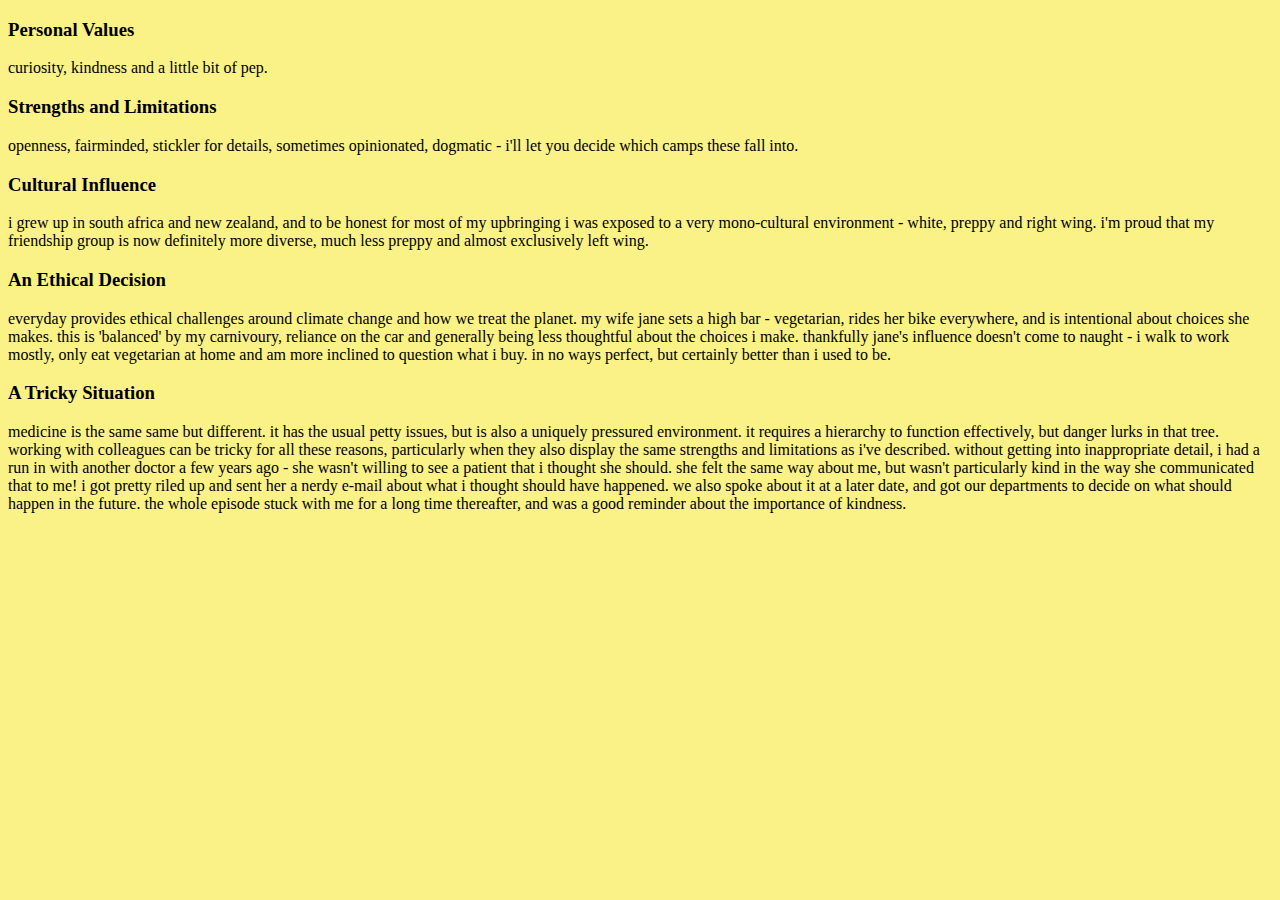
==== sprint1-cultural.html @ 6184df71 "add sprint 1 blog" ====
<!DOCTYPE html>
<html lang="en">
    <head>
        <meta charset="UTF-8">
        <meta name="viewport" content="width=device-width, initial-scale=1.0">
        <meta http-equiv="X-UA-Compatible" content="ie=edge">
        <title>HTML Template</title>
        <link href="index.css" rel="stylesheet" type="text/css">

    </head>
    <body>
        <div>
            <h3>Personal Values</h3>
                <p>curiosity, kindness and a little bit of pep.</p>
            <h3>Strengths and Limitations</h3>
                <p>openness, fairminded, stickler for details, sometimes opinionated, dogmatic - i'll let you decide which camps these fall into.</p>
            <h3>Cultural Influence</h3>
                <p>i grew up in south africa and new zealand, and to be honest for most of my upbringing i was exposed to a very mono-cultural environment - white, preppy and right wing. i'm proud that my friendship group is now definitely more diverse, much less preppy and almost exclusively left wing.</p>  
            <h3>An Ethical Decision</h3>
                <p>everyday provides ethical challenges around climate change and how we treat the planet. my wife jane sets a high bar - vegetarian, rides her bike everywhere, and is intentional about choices she makes. this is 'balanced' by my carnivoury, reliance on the car and generally being less thoughtful about the choices i make. thankfully jane's influence doesn't come to naught - i walk to work mostly, only eat vegetarian at home and am more inclined to question what i buy. in no ways perfect, but certainly better than i used to be. </p>        
            <h3>A Tricky Situation</h3>
                <p>medicine is the same same but different. it has the usual petty issues, but is also a uniquely pressured environment. it requires a hierarchy to function effectively, but danger lurks in that tree. working with colleagues can be tricky for all these reasons, particularly when they also display the same strengths and limitations as i've described. without getting into inappropriate detail, i had a run in with another doctor a few years ago - she wasn't willing to see a patient that i thought she should. she felt the same way about me, but wasn't particularly kind in the way she communicated that to me! i got pretty riled up and sent her a nerdy e-mail about what i thought should have happened. we also spoke about it at a later date, and got our departments to decide on what should happen in the future. the whole episode stuck with me for a long time thereafter, and was a good reminder about the importance of kindness. </p>
        </div>
    </body>
</html>
---- index.css ----
body {
    font-family: 'Satisfy', cursive;
    background-color: rgb(250, 242, 134);
}

#main-header {
    color: rgb(220, 60, 60);
    text-align: center;
    font-size: 100pt;
}

.tagline {
    font-size: 25pt;
    text-align: center;
    color: rgb(255, 0, 234)
}

.subheaders {
    font-size: 50pt
    display: inline; 
}

.subsubheaders {
    font-size: 30pt
    display: inline; 
}

.container {
    position: relative;
    background: lightgray;
}
.box-orange {
    position: absolute;
    background: orange;
    height: 100px;
    width: 100px;
    right: 5px;
    top:5px;
}

.box-blue {
    background: lightskyblue;
    height: 100px;
    width: 100px;
    position: static;
}
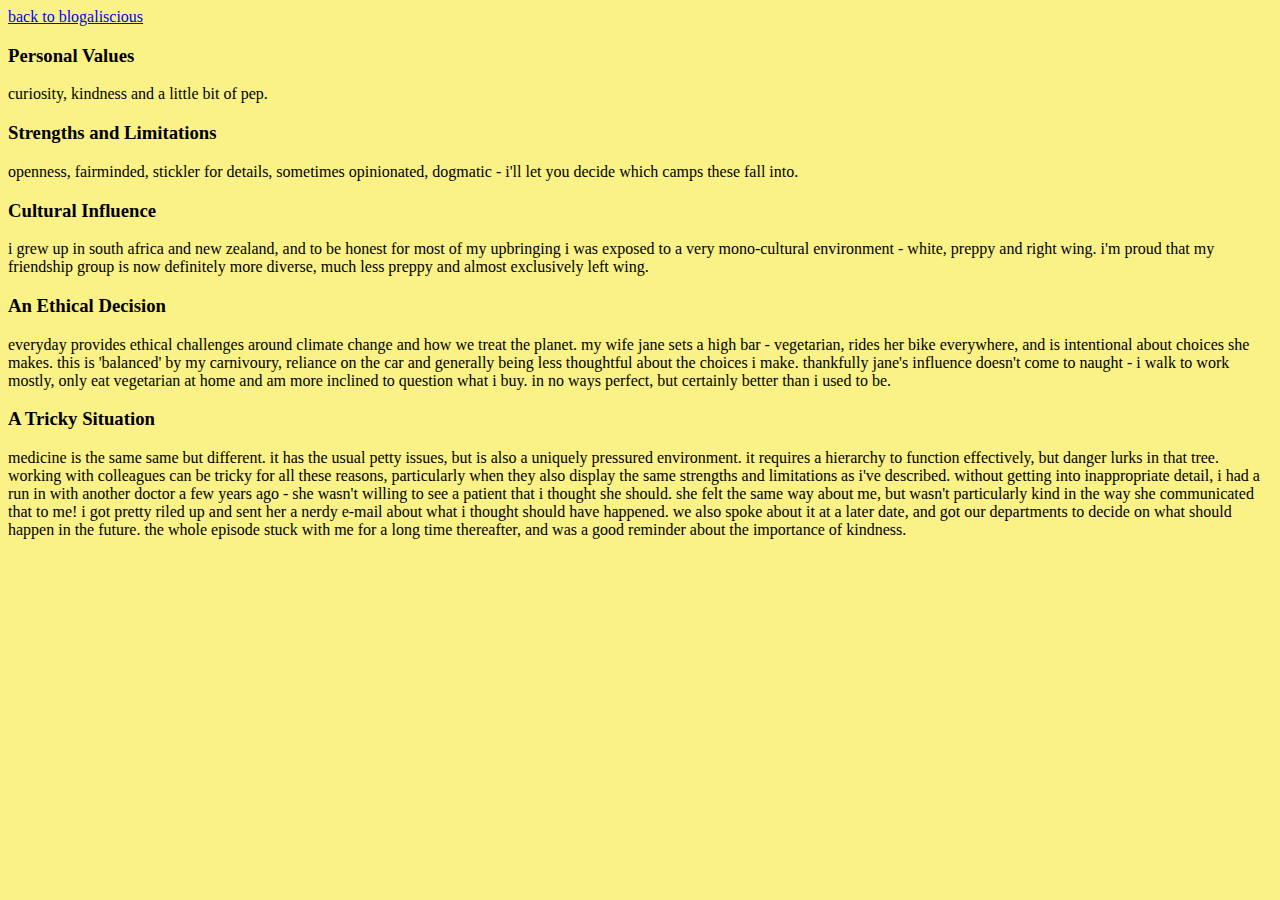
==== commit a03df5c9: "add back buttons to sprint1 and sprint2" ====
--- a/sprint1-cultural.html
+++ b/sprint1-cultural.html
@@ -9,6 +9,9 @@
 
     </head>
     <body>
+        <div>
+            <a href="index.html">back to blogaliscious</a>
+        </div>
         <div>
             <h3>Personal Values</h3>
                 <p>curiosity, kindness and a little bit of pep.</p>
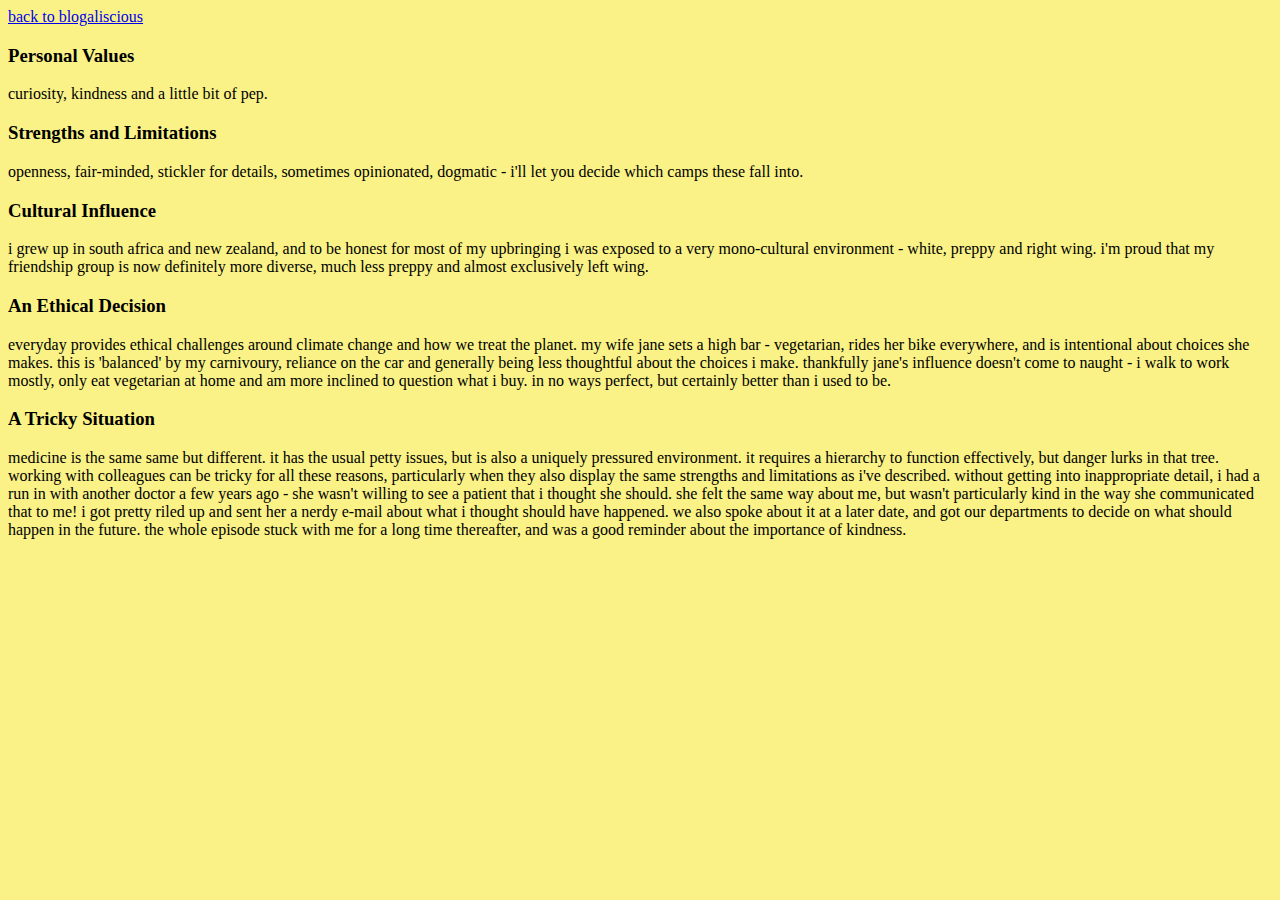
==== commit 2889a241: "add sprint 2 blog posts" ====
--- a/sprint1-cultural.html
+++ b/sprint1-cultural.html
@@ -16,7 +16,7 @@
             <h3>Personal Values</h3>
                 <p>curiosity, kindness and a little bit of pep.</p>
             <h3>Strengths and Limitations</h3>
-                <p>openness, fairminded, stickler for details, sometimes opinionated, dogmatic - i'll let you decide which camps these fall into.</p>
+                <p>openness, fair-minded, stickler for details, sometimes opinionated, dogmatic - i'll let you decide which camps these fall into.</p>
             <h3>Cultural Influence</h3>
                 <p>i grew up in south africa and new zealand, and to be honest for most of my upbringing i was exposed to a very mono-cultural environment - white, preppy and right wing. i'm proud that my friendship group is now definitely more diverse, much less preppy and almost exclusively left wing.</p>  
             <h3>An Ethical Decision</h3>
--- a/index.css
+++ b/index.css
@@ -43,4 +43,43 @@
     height: 100px;
     width: 100px;
     position: static;
+}
+
+.box-red1 {
+    position: static;
+    background: red;
+    height: 100px;
+    width: 100px;
+}
+
+.box-gray1 {
+    position: static;
+    background: gray;
+    height: 100px;
+    width: 100px;
+}
+.box-orange1 {
+    position: fixed;
+    background: orange;
+    height: 100px;
+    width: 100px;
+    right: 5px;
+    top:250px;
+}
+
+.box-darkblue1 {
+    position: absolute;
+    background: darkblue;
+    height: 100px;
+    width: 100px;
+    right: 15px;
+    top:240px;
+}
+
+.box-blue1 {
+    position: relative;
+    background: lightskyblue;
+    height: 100px;
+    width: 100px;
+    top: 1000px;
 }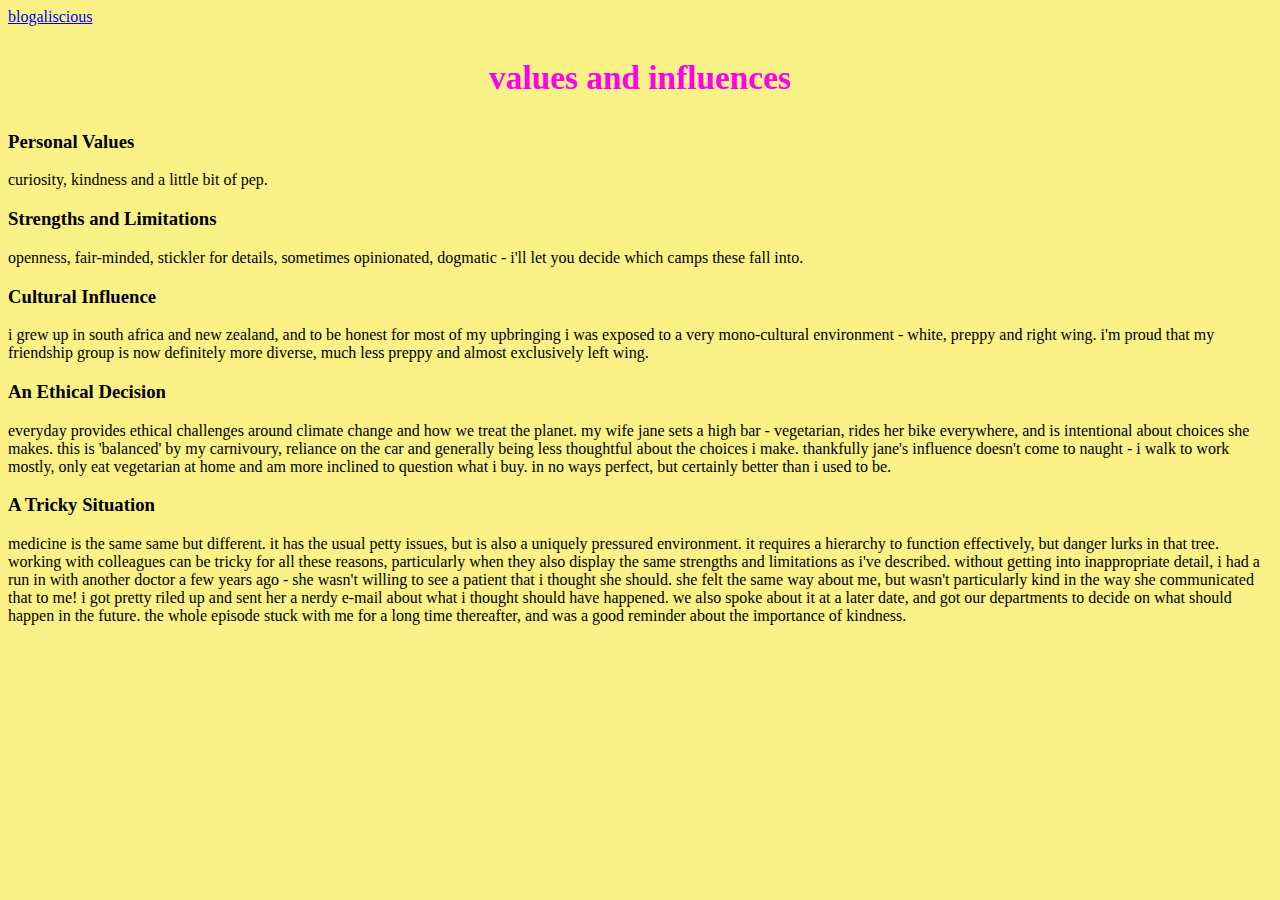
==== commit ec1fc617: "add sprint 2 learning plan and typos" ====
--- a/sprint1-cultural.html
+++ b/sprint1-cultural.html
@@ -10,7 +10,10 @@
     </head>
     <body>
         <div>
-            <a href="index.html">back to blogaliscious</a>
+            <a href="index.html">blogaliscious</a>
+        </div>
+        <div>
+            <h3 class="tagline">values and influences</h3>
         </div>
         <div>
             <h3>Personal Values</h3>
